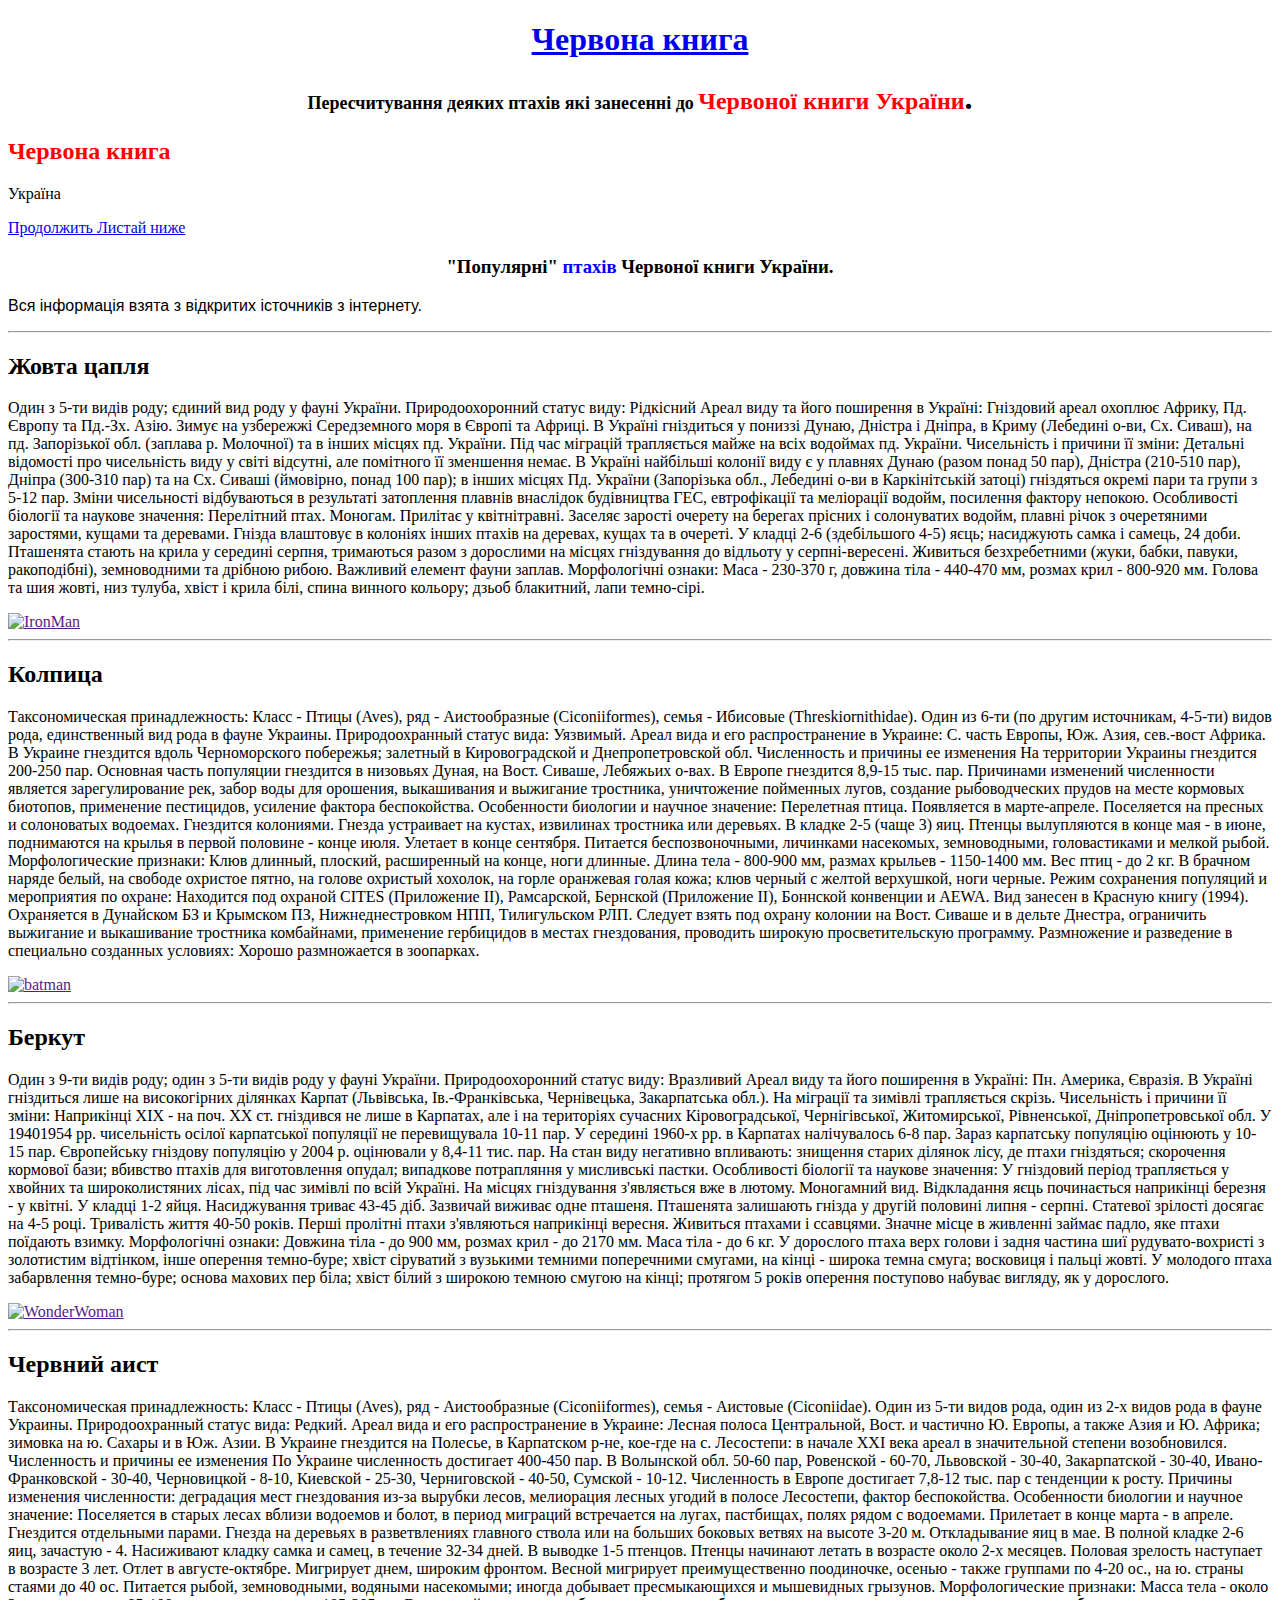
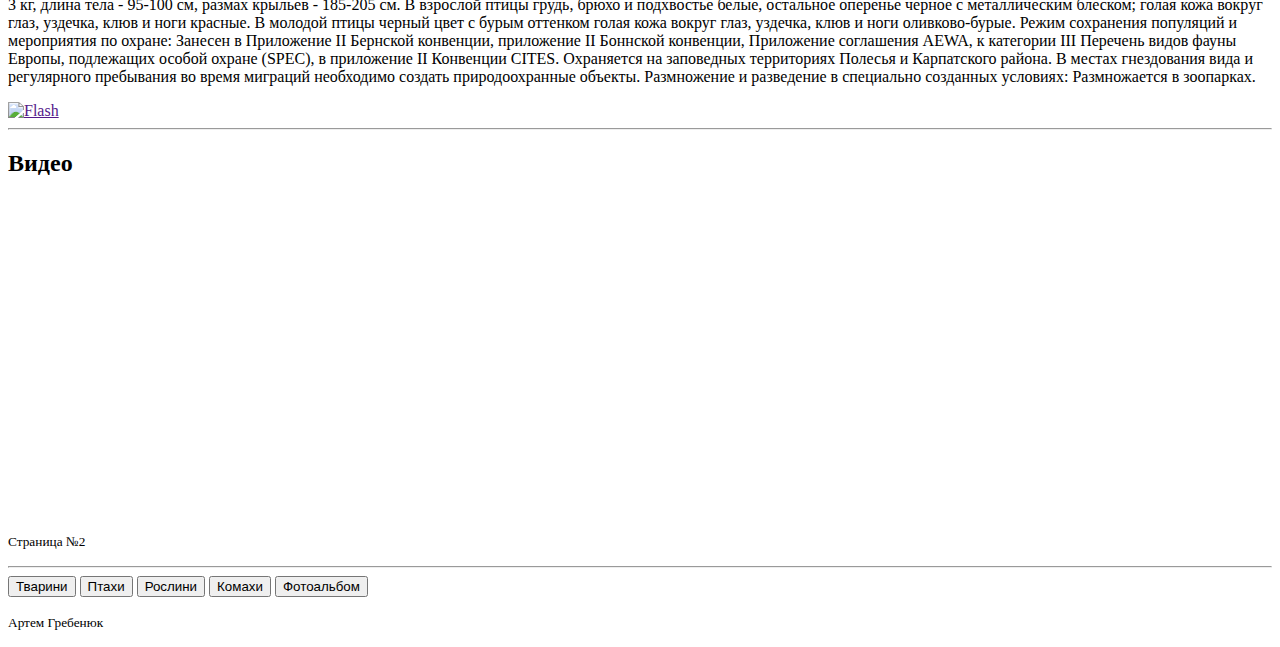
==== form2.html @ a6e284da "Red Book Ukraine" ====
<!DOCTYPE html>
<html>
<head>
<!-- Required meta tags -->
  <meta charset="utf-8">
  <meta name="viewport" content="width=device-width, initial-scale=1, shrink-to-fit=no">

  <!-- Bootstrap CSS -->
  <link rel="stylesheet" href="https://stackpath.bootstrapcdn.com/bootstrap/4.2.1/css/bootstrap.min.css" integrity="sha384-GJzZqFGwb1QTTN6wy59ffF1BuGJpLSa9DkKMp0DgiMDm4iYMj70gZWKYbI706tWS" crossorigin="anonymous">
  <link rel="stylesheet" type="text/css" href="css/style.css">

  <title>Червона книга</title>  
</head>
<body>
  <div class="container">

    <!-- Header -->
    <header>
      <div class="text-left">
        <style>
          h1 {
            text-align: center;
          }
        </style>
        <h1>
          <a class="text-dark" href="#">Червона книга</a>
        </h1>
        <h1 class="lead"><font size="4">Пересчитування деяких <b>птахів</b> які занесенні до </font><font size="5" color="red" face="Fredoka One">Червоної книги України</font>.</g1>
      </div>
    </header>
    <section class="btn btn-primary jumbotron text-center text-dark ">
      <div class="container">
        <h2><font color="red">Червона книга</font></h2>
        <p>Україна</p>
        <p>
          <a href="#" class="btn btn-success my-2">Продолжить </a>
          <a href="#" class="btn btn-secondary my-2">Листай ниже</a>
        </p>
      </div>
    </section>
    
    <!-- Block -->
    
    <!-- <button type="button" class="btn btn-danger">Железный человек</button>
    <button type="button" class="btn btn-success">Халк</button>
    <button type="button" class="btn btn-primary">Капитан Америка</button>
    <button type="button" class="btn btn-warning">Тор</button> -->

    <!-- Characters -->
    <section>
      <style>
        h3 {
          text-align: center;
        }
      </style>
      <h3>"Популярні" <font color="blue">птахів</font> Червоної книги України.</h3>
      <p><font face="Arial">Вся інформація взята з відкритих істочників з інтернету.</font></p>
      <hr>

      <div class="row">
        <div class="col-md-8">
          <h2 class="text-muted">Жовта цапля</h2>
          <p class="lead">
            Один з 5-ти видів роду; єдиний вид роду у фауні України.

Природоохоронний статус виду:
Рідкісний
Ареал виду та його поширення в Україні:
Гніздовий ареал охоплює Африку, Пд. Європу та Пд.-Зх. Азію. Зимує на узбережжі Середземного моря в Європі та Африці. В Україні гніздиться у пониззі Дунаю, Дністра і Дніпра, в Криму (Лебедині о-ви, Сх. Сиваш), на пд. Запорізької обл. (заплава р. Молочної) та в інших місцях пд. України. Під час міграцій трапляється майже на всіх водоймах пд. України.
Чисельність i причини її зміни:
Детальні відомості про чисельність виду у світі відсутні, але помітного її зменшення немає. В Україні найбільші колонії виду є у плавнях Дунаю (разом понад 50 пар), Дністра (210-510 пар), Дніпра (300-310 пар) та на Сх. Сиваші (ймовірно, понад 100 пар); в інших місцях Пд. України (Запорізька обл., Лебедині о-ви в Каркінітській затоці) гніздяться окремі пари та групи з 5-12 пар. Зміни чисельності відбуваються в результаті затоплення плавнів внаслідок будівництва ГЕС, евтрофікації та меліорації водойм, посилення фактору непокою.
Особливості біології та наукове значення:
Перелітний птах. Моногам. Прилітає у квітнітравні. Заселяє зарості очерету на берегах прісних і солонуватих водойм, плавні річок з очеретяними заростями, кущами та деревами. Гнізда влаштовує в колоніях інших птахів на деревах, кущах та в очереті. У кладці 2-6 (здебільшого 4-5) яєць; насиджують самка і самець, 24 доби. Пташенята стають на крила у середині серпня, тримаються разом з дорослими на місцях гніздування до відльоту у серпні-вересені. Живиться безхребетними (жуки, бабки, павуки, ракоподібні), земноводними та дрібною рибою. Важливий елемент фауни заплав.
Морфологічні ознаки:
Маса - 230-370 г, довжина тіла - 440-470 мм, розмах крил - 800-920 мм. Голова та шия жовті, низ тулуба, хвіст і крила білі, спина винного кольору; дзьоб блакитний, лапи темно-сірі.
          </p>
        </div>
        <div class="col-md-4">
          <a href="" class="pull-left">
            <img src="https://redbook-ua.org/media/images/main/a-392.png" class="img-fluid" alt="IronMan" width=350>
          </a>
        </div>
      </div>
      <hr>

      <div class="row">
        <div class="col-md-7 order-md-2">
          <h2 class="text-muted">Колпица</h2>
          <p class="lead">
          Таксономическая принадлежность: Класс - Птицы (Aves), ряд - Аистообразные (Ciconiiformes), семья - Ибисовые (Threskiornithidae). Один из 6-ти (по другим источникам, 4-5-ти) видов рода, единственный вид рода в фауне Украины.
Природоохранный статус вида: Уязвимый.
Ареал вида и его распространение в Украине: С. часть Европы, Юж. Азия, сев.-вост Африка. В Украине гнездится вдоль Черноморского побережья; залетный в Кировоградской и Днепропетровской обл.
Численность и причины ее изменения На территории Украины гнездится 200-250 пар. Основная часть популяции гнездится в низовьях Дуная, на Вост. Сиваше, Лебяжьих о-вах. В Европе гнездится 8,9-15 тыс. пар. Причинами изменений численности является зарегулирование рек, забор воды для орошения, выкашивания и выжигание тростника, уничтожение пойменных лугов, создание рыбоводческих прудов на месте кормовых биотопов, применение пестицидов, усиление фактора беспокойства.
Особенности биологии и научное значение: Перелетная птица. Появляется в марте-апреле. Поселяется на пресных и солоноватых водоемах. Гнездится колониями. Гнезда устраивает на кустах, извилинах тростника или деревьях. В кладке 2-5 (чаще 3) яиц. Птенцы вылупляются в конце мая - в июне, поднимаются на крылья в первой половине - конце июля. Улетает в конце сентября. Питается беспозвоночными, личинками насекомых, земноводными, головастиками и мелкой рыбой.
Морфологические признаки: Клюв длинный, плоский, расширенный на конце, ноги длинные. Длина тела - 800-900 мм, размах крыльев - 1150-1400 мм. Вес птиц - до 2 кг. В брачном наряде белый, на свободе охристое пятно, на голове охристый хохолок, на горле оранжевая голая кожа; клюв черный с желтой верхушкой, ноги черные.
Режим сохранения популяций и мероприятия по охране: Находится под охраной CITES (Приложение II), Рамсарской, Бернской (Приложение II), Боннской конвенции и AEWA. Вид занесен в Красную книгу (1994). Охраняется в Дунайском БЗ и Крымском ПЗ, Нижнеднестровком НПП, Тилигульском РЛП. Следует взять под охрану колонии на Вост. Сиваше и в дельте Днестра, ограничить выжигание и выкашивание тростника комбайнами, применение гербицидов в местах гнездования, проводить широкую просветительскую программу.
Размножение и разведение в специально созданных условиях: Хорошо размножается в зоопарках.
          </p>
        </div>
        <div class="col-md-4 order-md-1">
          <a href="" class="pull-left">
            <img src="https://redbook-ua.org/media/images/main/a-393.png" class="img-fluid" alt="batman" width=350>
          </a>
        </div>
      </div>
      <hr>

      <div class="row">
        <div class="col-md-8">
          <h2 class="text-muted">Беркут</h2>
          <p class="lead">
            Один з 9-ти видів роду; один з 5-ти видів роду у фауні України.

Природоохоронний статус виду:
Вразливий
Ареал виду та його поширення в Україні:
Пн. Америка, Євразія. В Україні гніздиться лише на високогірних ділянках Карпат (Львівська, Ів.-Франківська, Чернівецька, Закарпатська обл.). На міграції та зимівлі трапляється скрізь.
Чисельність i причини її зміни:
Наприкінці ХІХ - на поч. ХХ ст. гніздився не лише в Карпатах, але і на територіях сучасних Кіровоградської, Чернігівської, Житомирської, Рівненської, Дніпропетровської обл. У 19401954 рр. чисельність осілої карпатської популяції не перевищувала 10-11 пар. У середині 1960-х рр. в Карпатах налічувалось 6-8 пар. Зараз карпатську популяцію оцінюють у 10-15 пар. Європейську гніздову популяцію у 2004 р. оцінювали у 8,4-11 тис. пар. На стан виду негативно впливають: знищення старих ділянок лісу, де птахи гніздяться; скорочення кормової бази; вбивство птахів для виготовлення опудал; випадкове потрапляння у мисливські пастки.
Особливості біології та наукове значення:
У гніздовий період трапляється у хвойних та широколистяних лісах, під час зимівлі по всій Україні. На місцях гніздування з'являється вже в лютому. Моногамний вид. Відкладання яєць починається наприкінці березня - у квітні. У кладці 1-2 яйця. Насиджування триває 43-45 діб. Зазвичай виживає одне пташеня. Пташенята залишають гнізда у другій половині липня - серпні. Статевої зрілості досягає на 4-5 році. Тривалість життя 40-50 років. Перші пролітні птахи з'являються наприкінці вересня. Живиться птахами і ссавцями. Значне місце в живленні займає падло, яке птахи поїдають взимку.
Морфологічні ознаки:
Довжина тіла - до 900 мм, розмах крил - до 2170 мм. Маса тіла - до 6 кг. У дорослого птаха верх голови і задня частина шиї рудувато-вохристі з золотистим відтінком, інше оперення темно-буре; хвіст сіруватий з вузькими темними поперечними смугами, на кінці - широка темна смуга; восковиця і пальці жовті. У молодого птаха забарвлення темно-буре; основа махових пер біла; хвіст білий з широкою темною смугою на кінці; протягом 5 років оперення поступово набуває вигляду, як у дорослого.
          </p>
        </div>
        <div class="col-md-4">
          <a href="" class="pull-left">
            <img src="https://redbook-ua.org/media/images/main/a-421.png" class="img-fluid" alt="WonderWoman" width=350>
          </a>
        </div>
      </div>
      <hr>

      <div class="row">
        <div class="col-md-8 order-md-2">
          <h2 class="text-muted">Червний аист</h2>
          <p class="lead">
            Таксономическая принадлежность: Класс - Птицы (Aves), ряд - Аистообразные (Ciconiiformes), семья - Аистовые (Ciconiidae). Один из 5-ти видов рода, один из 2-х видов рода в фауне Украины.
Природоохранный статус вида: Редкий.
Ареал вида и его распространение в Украине: Лесная полоса Центральной, Вост. и частично Ю. Европы, а также Азия и Ю. Африка; зимовка на ю. Сахары и в Юж. Азии. В Украине гнездится на Полесье, в Карпатском р-не, кое-где на с. Лесостепи: в начале XXI века ареал в значительной степени возобновился.
Численность и причины ее изменения По Украине численность достигает 400-450 пар. В Волынской обл. 50-60 пар, Ровенской - 60-70, Львовской - 30-40, Закарпатской - 30-40, Ивано-Франковской - 30-40, Черновицкой - 8-10, Киевской - 25-30, Черниговской - 40-50, Сумской - 10-12. Численность в Европе достигает 7,8-12 тыс. пар с тенденции к росту. Причины изменения численности: деградация мест гнездования из-за вырубки лесов, мелиорация лесных угодий в полосе Лесостепи, фактор беспокойства.
Особенности биологии и научное значение: Поселяется в старых лесах вблизи водоемов и болот, в период миграций встречается на лугах, пастбищах, полях рядом с водоемами. Прилетает в конце марта - в апреле. Гнездится отдельными парами. Гнезда на деревьях в разветвлениях главного ствола или на больших боковых ветвях на высоте 3-20 м. Откладывание яиц в мае. В полной кладке 2-6 яиц, зачастую - 4. Насиживают кладку самка и самец, в течение 32-34 дней. В выводке 1-5 птенцов. Птенцы начинают летать в возрасте около 2-х месяцев. Половая зрелость наступает в возрасте 3 лет. Отлет в августе-октябре. Мигрирует днем, широким фронтом. Весной мигрирует преимущественно поодиночке, осенью - также группами по 4-20 ос., на ю. страны стаями до 40 ос. Питается рыбой, земноводными, водяными насекомыми; иногда добывает пресмыкающихся и мышевидных грызунов.
Морфологические признаки: Масса тела - около 3 кг, длина тела - 95-100 см, размах крыльев - 185-205 см. В взрослой птицы грудь, брюхо и подхвостье белые, остальное оперенье черное с металлическим блеском; голая кожа вокруг глаз, уздечка, клюв и ноги красные. В молодой птицы черный цвет с бурым оттенком голая кожа вокруг глаз, уздечка, клюв и ноги оливково-бурые.
Режим сохранения популяций и мероприятия по охране: Занесен в Приложение II Бернской конвенции, приложение II Боннской конвенции, Приложение соглашения AEWA, к категории III Перечень видов фауны Европы, подлежащих особой охране (SPEC), в приложение II Конвенции CITES. Охраняется на заповедных территориях Полесья и Карпатского района. В местах гнездования вида и регулярного пребывания во время миграций необходимо создать природоохранные объекты.
Размножение и разведение в специально созданных условиях: Размножается в зоопарках.
          </p>
        </div>
        <div class="col-md-4 order-md-1">
          <a href="" class="pull-left">
            <img src="https://redbook-ua.org/media/images/main/a-395.png" class="img-fluid" alt="Flash" width=350>
          </a>
        </div>
      </div>
      <hr>

    </section>

    <!-- Video -->
    <section>
      <h2>Видео</h2>
      <p></p>
      <div class="embed-responsive embed-responsive-16by9">
        <iframe width="560" height="315" src="https://www.youtube.com/embed/YhKLBtA_kiU" frameborder="0" allow="accelerometer; autoplay; encrypted-media; gyroscope; picture-in-picture" allowfullscreen></iframe>
      </div>
      <footer>
        
      <p class="text-center text-muted"><small>Страница №2</small></p>
    </footer>
      <hr>
    </section>
  
   <a href="file:///C:/Users/Admin/Desktop/Project/form1.html#"><button type="button" class="btn btn-danger">Тварини</button></a>
   <a href="file:///C:/Users/Admin/Desktop/Project/form2.html"><button type="button" class="btn btn-primary">Птахи</button></a>
   <a href="file:///C:/Users/Admin/Desktop/Project/form3.html"><button type="button" class="btn btn-success">Рослини</button></a>
   <a href="file:///C:/Users/Admin/Desktop/Project/form4.html"><button type="button" class="btn btn-warning">Комахи</button></a>
   <a href="file:///C:/Users/Admin/Desktop/Project/form5.html"><button type="button" class="btn btn-info">Фотоальбом</button></a>

    <!-- Footer -->
    <footer>
      <p class="text-center text-muted"><small>Артем Гребенюк</small></p>
    </footer>
  </div>


</body>
</html>
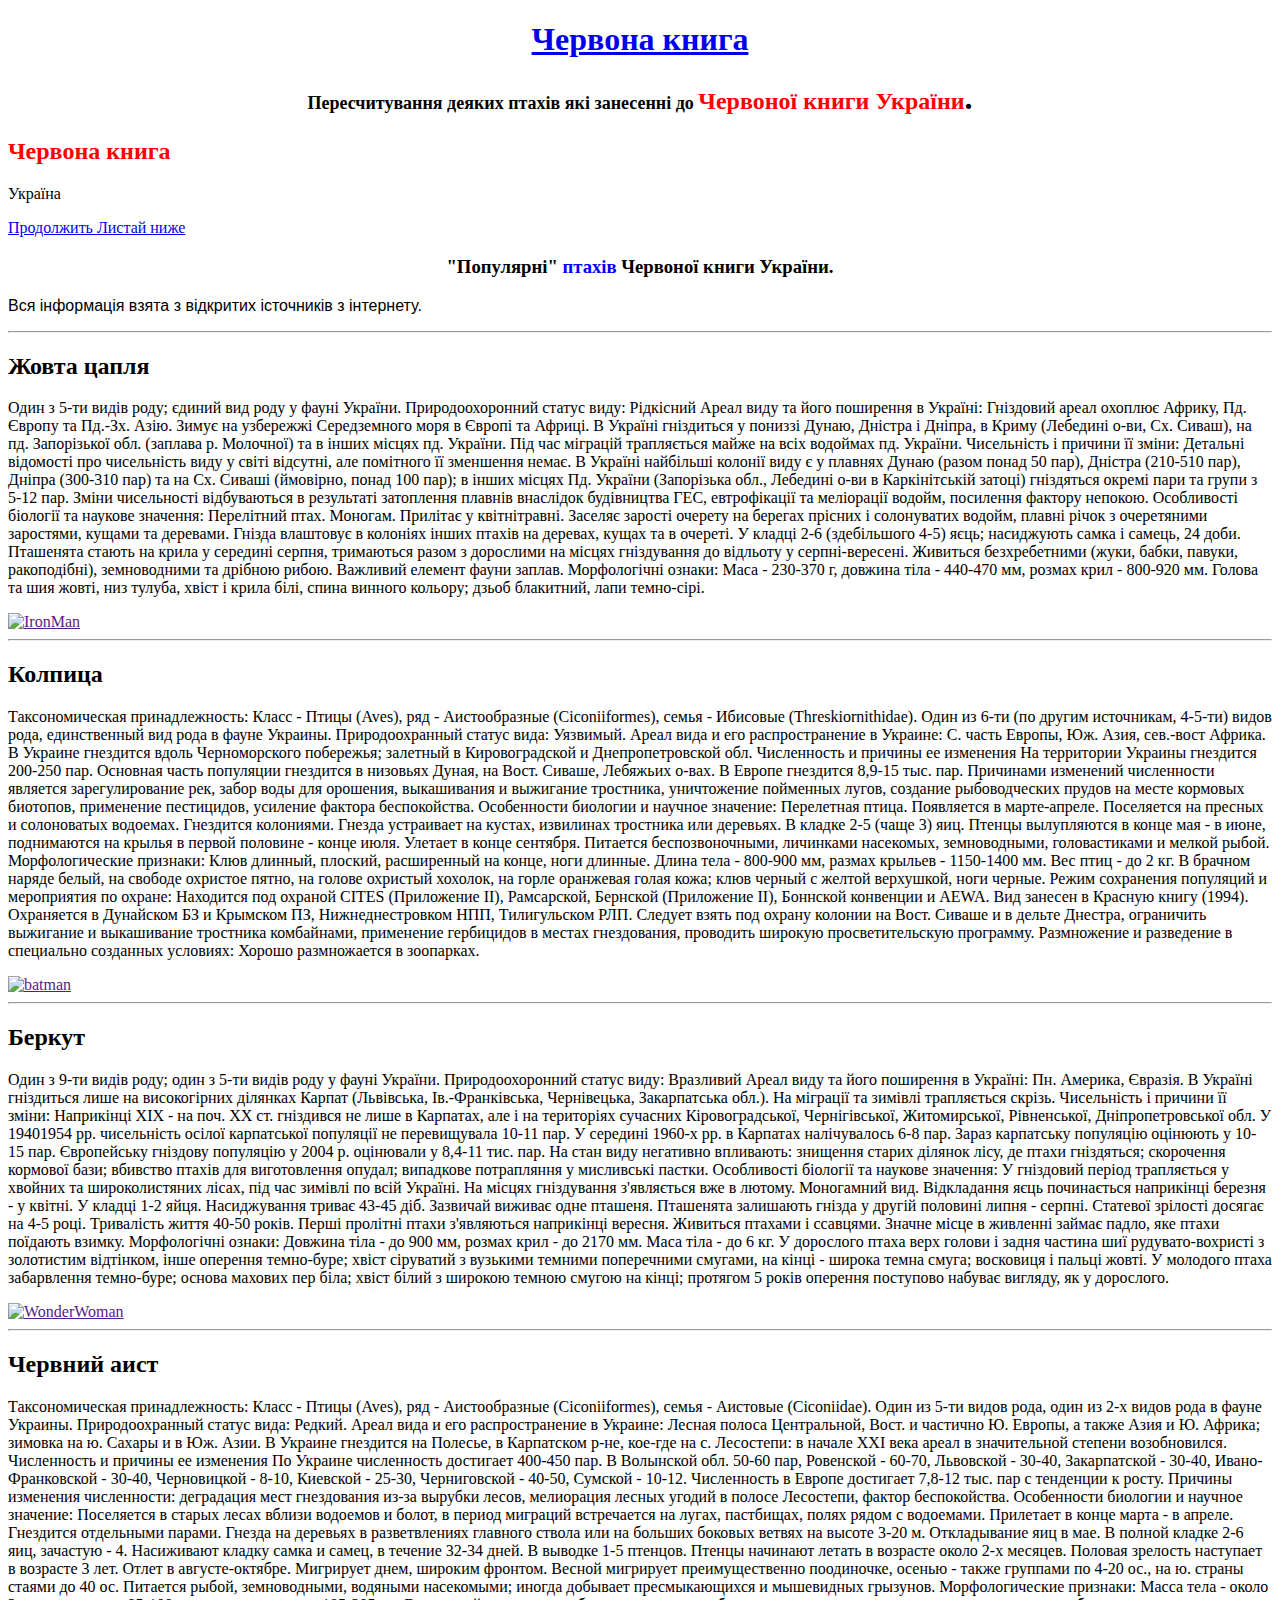
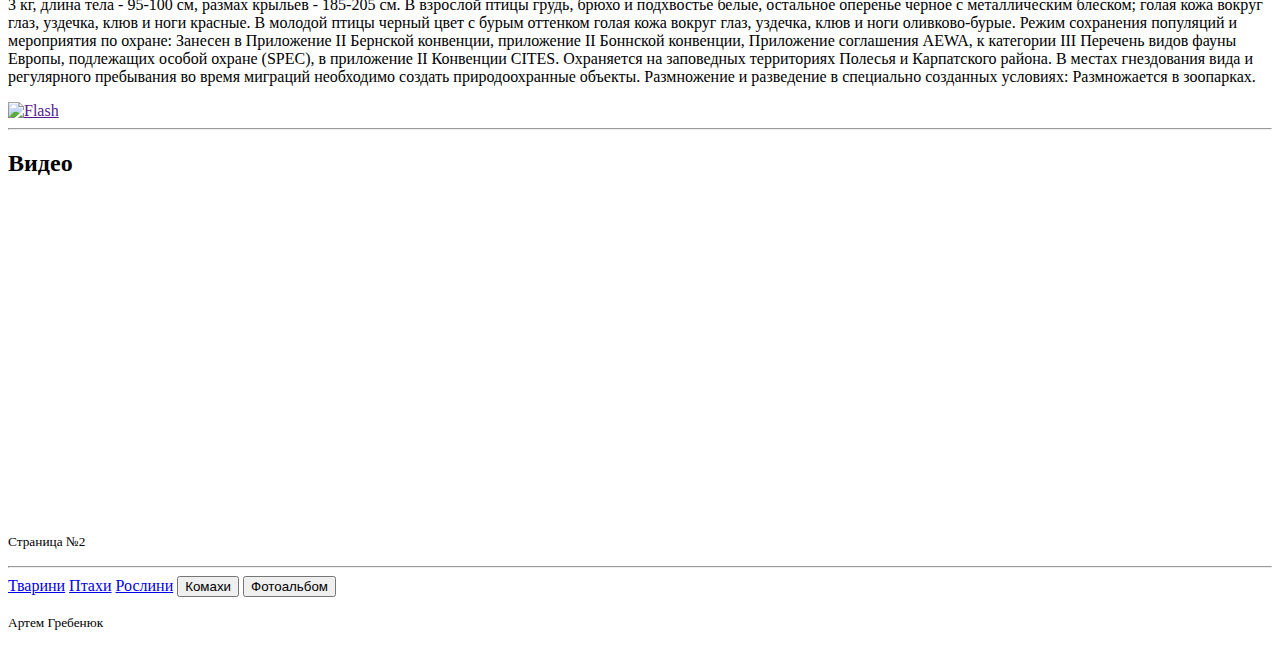
==== commit f847d9bd: "Update form2.html" ====
--- a/form2.html
+++ b/form2.html
@@ -7,7 +7,7 @@
 
   <!-- Bootstrap CSS -->
   <link rel="stylesheet" href="https://stackpath.bootstrapcdn.com/bootstrap/4.2.1/css/bootstrap.min.css" integrity="sha384-GJzZqFGwb1QTTN6wy59ffF1BuGJpLSa9DkKMp0DgiMDm4iYMj70gZWKYbI706tWS" crossorigin="anonymous">
-  <link rel="stylesheet" type="text/css" href="css/style.css">
+  <link rel="stylesheet" type="text/css" href="style2.css">
 
   <title>Червона книга</title>  
 </head>
@@ -169,11 +169,11 @@
       <hr>
     </section>
   
-   <a href="file:///C:/Users/Admin/Desktop/Project/form1.html#"><button type="button" class="btn btn-danger">Тварини</button></a>
-   <a href="file:///C:/Users/Admin/Desktop/Project/form2.html"><button type="button" class="btn btn-primary">Птахи</button></a>
-   <a href="file:///C:/Users/Admin/Desktop/Project/form3.html"><button type="button" class="btn btn-success">Рослини</button></a>
-   <a href="file:///C:/Users/Admin/Desktop/Project/form4.html"><button type="button" class="btn btn-warning">Комахи</button></a>
-   <a href="file:///C:/Users/Admin/Desktop/Project/form5.html"><button type="button" class="btn btn-info">Фотоальбом</button></a>
+   <a href="file:///E:/Project%20-%20%D0%BA%D0%BE%D0%BF%D0%B8%D1%8F/form1.html" class="btn btn-danger">Тварини</button></a>
+   <a href="file:///E:/Project%20-%20%D0%BA%D0%BE%D0%BF%D0%B8%D1%8F/form2.html" class="btn btn-primary">Птахи</button></a>
+   <a href="file:///E:/Project%20-%20%D0%BA%D0%BE%D0%BF%D0%B8%D1%8F/form3.html" class="btn btn-success">Рослини</button></a>
+   <a href="file:///E:/Project%20-%20%D0%BA%D0%BE%D0%BF%D0%B8%D1%8F/form3.html"><button type="button" class="btn btn-warning">Комахи</button></a>
+   <a href="file:///E:/Project%20-%20%D0%BA%D0%BE%D0%BF%D0%B8%D1%8F/form3.html"><button type="button" class="btn btn-info">Фотоальбом</button></a>
 
     <!-- Footer -->
     <footer>
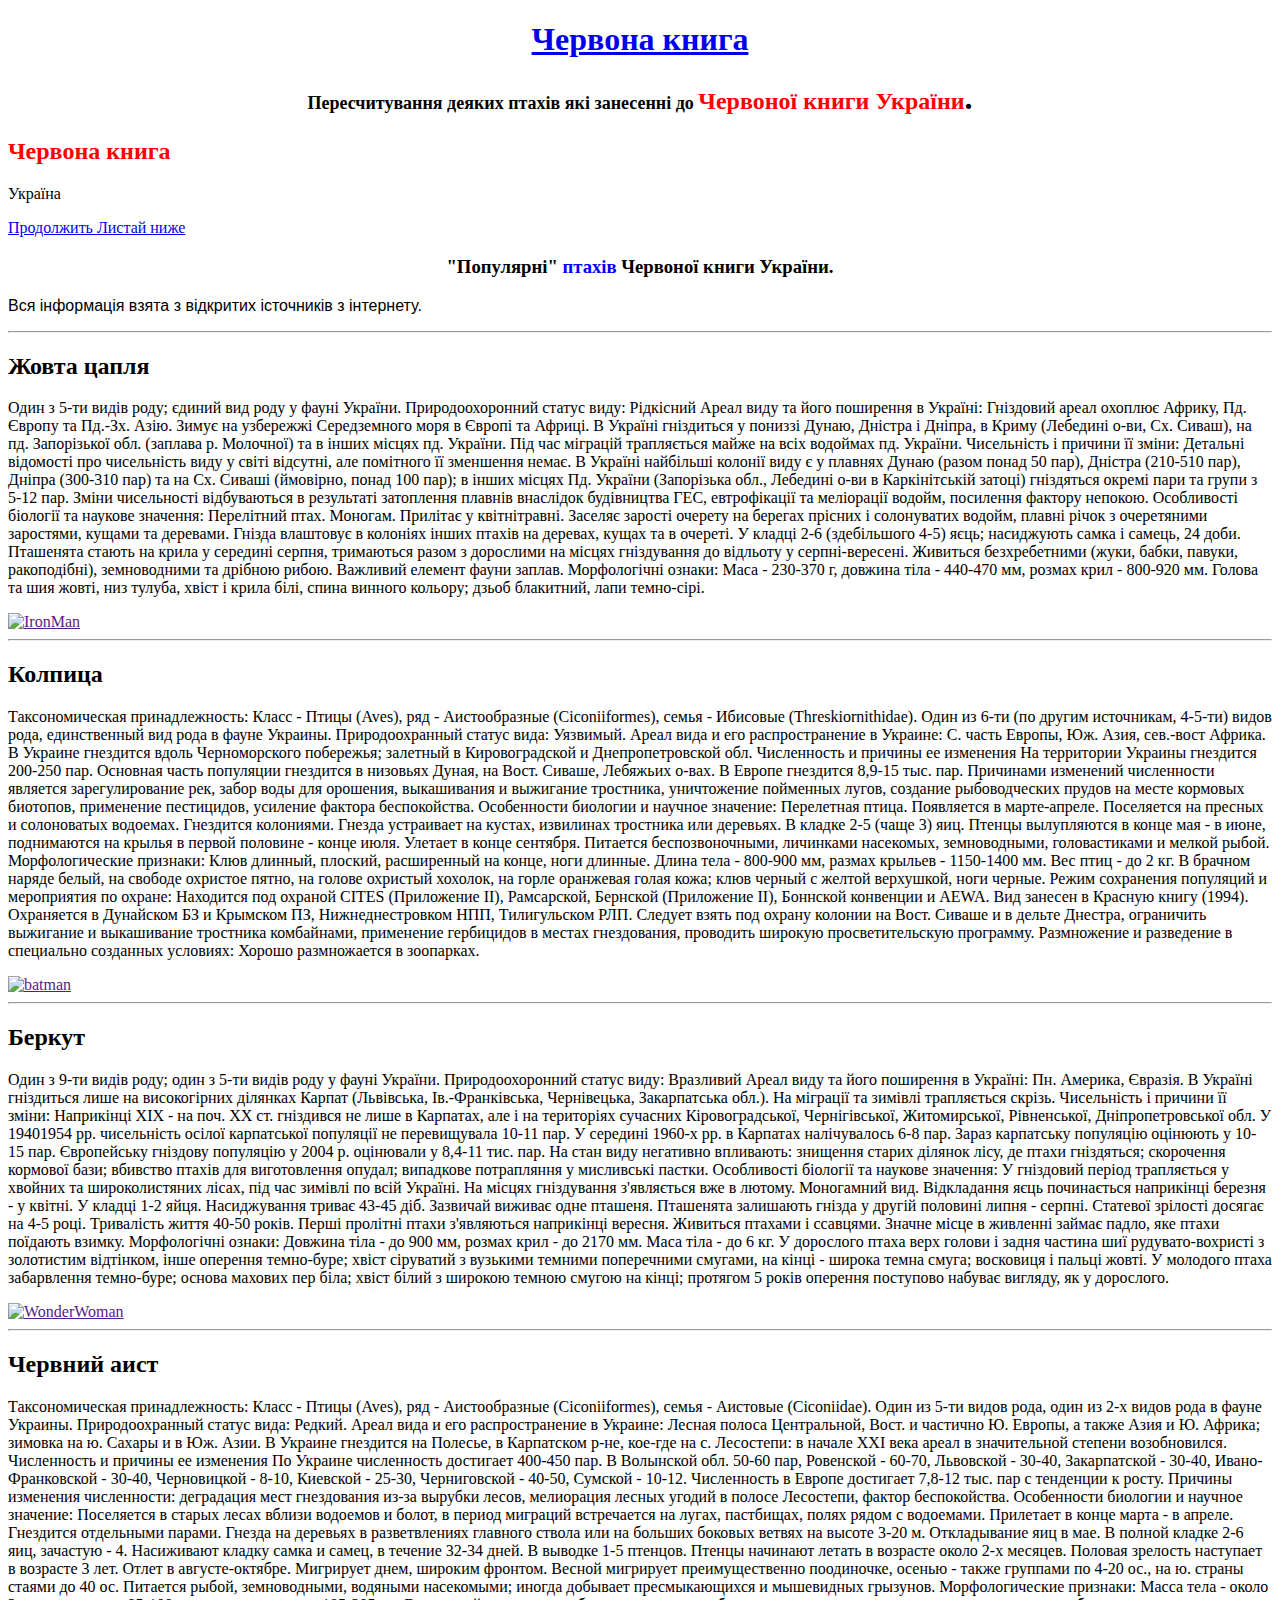
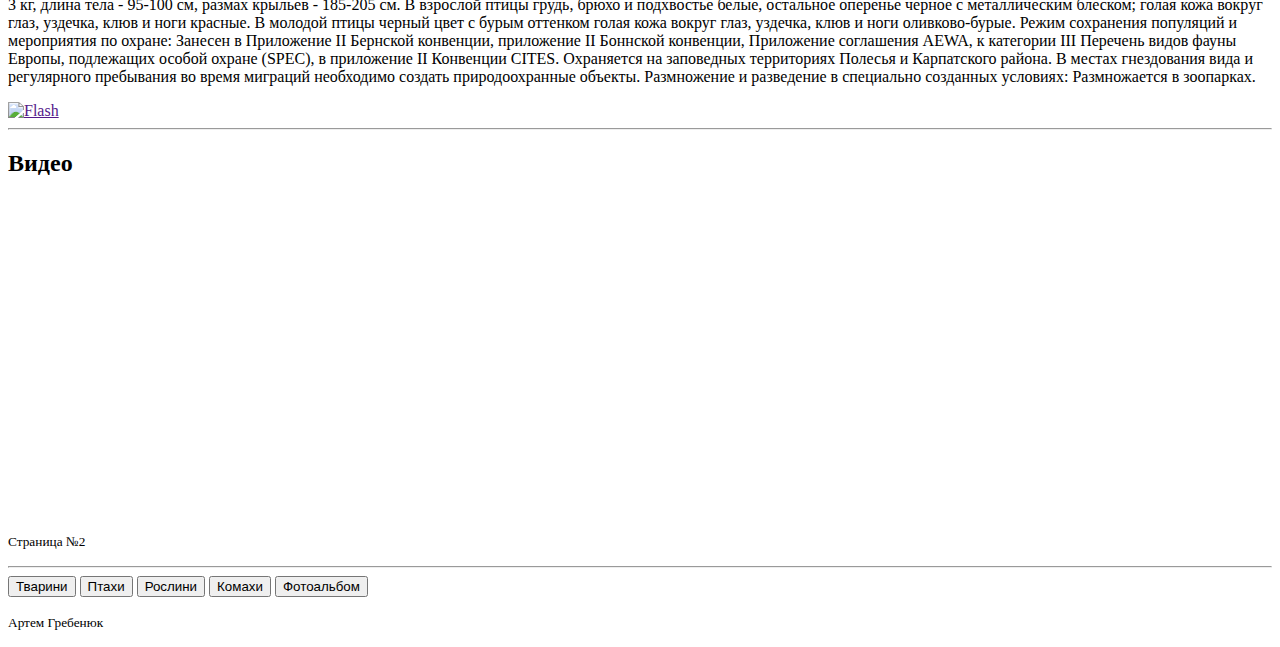
==== commit 7a98e508: "Update form2.html" ====
--- a/form2.html
+++ b/form2.html
@@ -169,11 +169,11 @@
       <hr>
     </section>
   
-   <a href="file:///E:/Project%20-%20%D0%BA%D0%BE%D0%BF%D0%B8%D1%8F/form1.html" class="btn btn-danger">Тварини</button></a>
-   <a href="file:///E:/Project%20-%20%D0%BA%D0%BE%D0%BF%D0%B8%D1%8F/form2.html" class="btn btn-primary">Птахи</button></a>
-   <a href="file:///E:/Project%20-%20%D0%BA%D0%BE%D0%BF%D0%B8%D1%8F/form3.html" class="btn btn-success">Рослини</button></a>
-   <a href="file:///E:/Project%20-%20%D0%BA%D0%BE%D0%BF%D0%B8%D1%8F/form3.html"><button type="button" class="btn btn-warning">Комахи</button></a>
-   <a href="file:///E:/Project%20-%20%D0%BA%D0%BE%D0%BF%D0%B8%D1%8F/form3.html"><button type="button" class="btn btn-info">Фотоальбом</button></a>
+   <a href="file:///C:/Users/student.admin-%D0%9F%D0%9A/Documents/GitHub/Red-book-Ukraine/index.html"><button type="button" class="btn btn-danger">Тварини</button></a>
+   <a href="file:///C:/Users/student.admin-%D0%9F%D0%9A/Documents/GitHub/Red-book-Ukraine/form2.html"><button type="button" class="btn btn-primary">Птахи</button></a>
+   <a href="file:///C:/Users/student.admin-%D0%9F%D0%9A/Documents/GitHub/Red-book-Ukraine/form3.html"><button type="button" class="btn btn-success">Рослини</button></a>
+   <a href="file:///C:/Users/student.admin-%D0%9F%D0%9A/Documents/GitHub/Red-book-Ukraine/form4.html"><button type="button" class="btn btn-warning">Комахи</button></a>
+   <a href="file:///C:/Users/student.admin-%D0%9F%D0%9A/Documents/GitHub/Red-book-Ukraine/form5.html"><button type="button" class="btn btn-info">Фотоальбом</button></a>
 
     <!-- Footer -->
     <footer>
